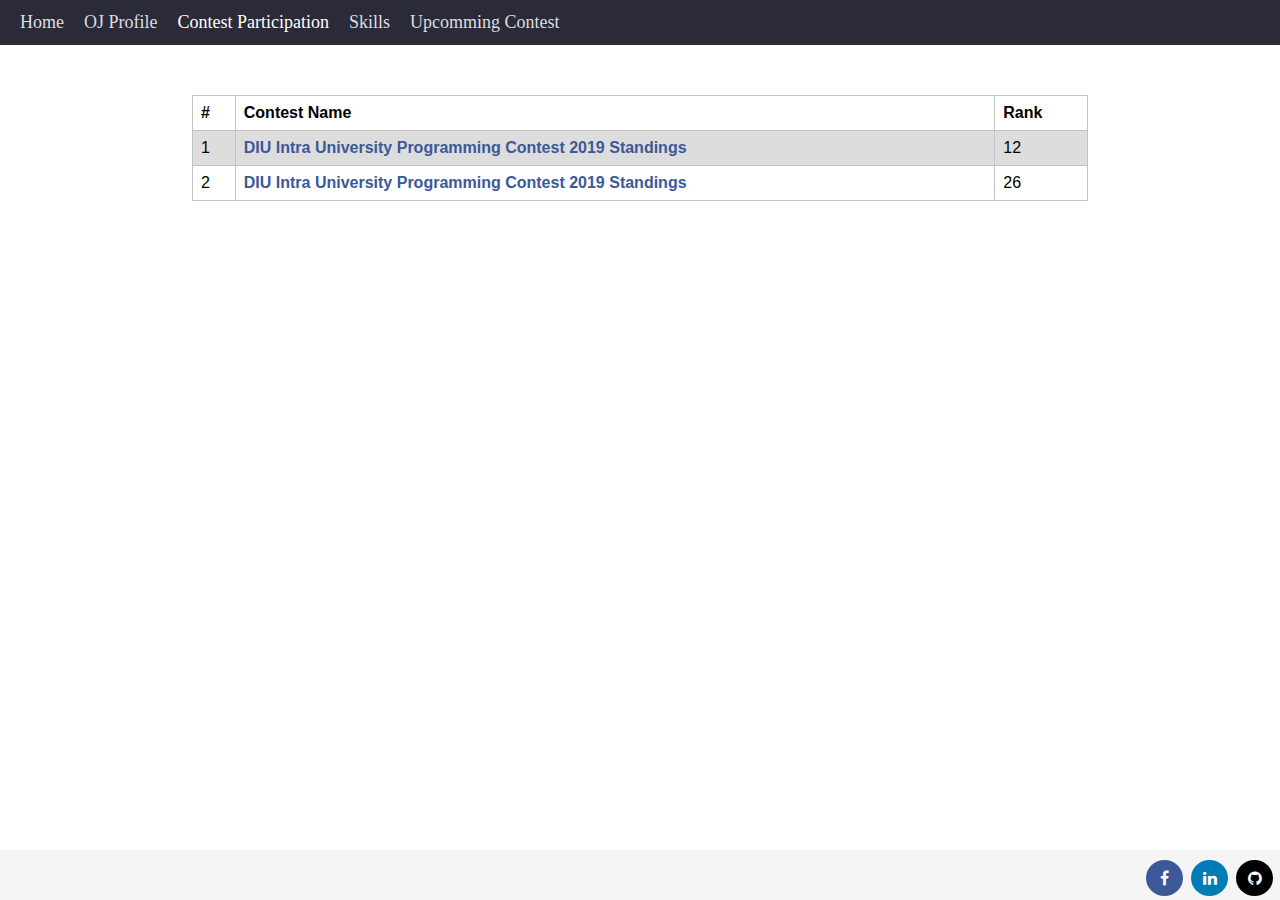
==== contestParticipation.html @ f175560f "create contestParticipation" ====
<!DOCTYPE html>
<html>
<head>
<meta name="viewport" content="width=device-width, initial-scale=1">
<link rel="stylesheet" type="text/css" href="style.css" media="screen"/>
<link rel="stylesheet" href="https://cdnjs.cloudflare.com/ajax/libs/font-awesome/4.7.0/css/font-awesome.min.css">
</head>
    
<style>
    body { 
    margin: 0;
    font-family: Verdana;
    }
    
    table {
      margin-top: 50px;
      font-family: arial, sans-serif;
      border-collapse: collapse;
      width: 70%;
    }

    td, th {
      border: 1px solid #c2c2c2;
      text-align: left;
      padding: 8px;
    }

    tr:nth-child(even) {
      background-color: #dddddd;
    }
    
</style>    

<body>

    
    <div class="header">
      <a href="index.html">Home</a>
      <a href="ojprofile.html">OJ Profile</a>
      <a href="contestParticipation.html" class="active">Contest Participation</a>
      <a href="skills.html">Skills</a>
      <a href="upCommingContest.html">Upcomming Contest</a>
    </div>
    
    
    
    <table align="center">
  <tr>
    <th>#</th>
    <th>Contest Name</th>
    <th>Rank</th>
  </tr>
  
  <tr>
    <td>1</td>
    <td><b><a href="https://algo.codemarshal.org/contests/diu-summer2017-takeoff-main/standings" style="text-decoration: none;color: #3B5998;">DIU Intra University Programming Contest 2019 Standings</a></b></td>
    <td>12</td>
  </tr>
    <tr>
    <td>2</td>
    <td><b><a href="https://toph.co/c/diu-intra-2019/standings" style="text-decoration: none;color: #3B5998;">DIU Intra University Programming Contest 2019 Standings</a></b></td>
    <td>26</td>
  </tr>
</table>
    
    
    
    
    <div class="footer">
        <div class="rightFooter">
            <a href="https://www.facebook.com/AbdullahilBakiAdol/" class="fa fa-facebook"></a>
            <a href="https://www.linkedin.com/in/adol/" class="fa fa-linkedin"></a>
            <a href="https://github.com/BakiAdol" class="fa fa-github"></a>
        </div>
    </div>

</body>
</html>
---- style.css ----
<style>

   body { 
        margin: 0;
        font-family: Arial, Helvetica, sans-serif;
  }
  
  .header {
        overflow: hidden;
        background-color: #2a2a38;
        padding: 0px 10px;
	}
    
   .header a {
        float: left;
        color: #dedee0;
        text-align: center;
        padding: 10px;
        text-decoration: none;
        font-size: 18px; 
        line-height: 25px;
        border-radius: 4px;
	} 
    
    .header a:hover, a.active {
        color: white;
	}

    .bodyContent{
        margin: 50px;
        padding-bottom: 100px;
    }
    .detailMe{
        font-size: 18px;
    }
    .card{
        border: 1px solid rgba(0,0,0,.125);
        border-radius: .25rem;
        margin: 10px;
    }
    .judgeName{
        margin: 0px;
        font-size: 20px;
        padding: 8px;
        background-color: #f0f0f0;
    }
    .judgeInfo{
        font-size: 17px;
        padding-left: 10px;
    }
/*.................Upcomming Contest.......................*/
.contestRow{
    border: 1px solid rgba(0,0,0,.125);
    border-radius: .25rem;
    margin: 10px;
}
.contestName{
    margin: 0px;
    font-size: 20px;
    padding: 10px;   
    background-color: #f0f0f0;
    text-align: center;
    font-weight: 500
}
.contestName a{
    text-decoration: none;
    color: #3B5998;
}
.contestRow p{
    font-size: 18px;
    padding-left: 10px;  
}
/*.................Footer style.......................*/
    .footer{
        position: fixed;
        bottom: 0;
        left: 0;
        width: 100%;
        height: 50px;
        background-color: #f5f5f5;
    }

    .rightFooter{
        float: right;
        margin: 5px;
    }

    .fa {
       padding: 10px;
       font-size: 30px;
       width: 17px;
       text-align: center;
       text-decoration: none;
       margin: 5px 2px;
       border-radius: 50%;
    }
    .fa-facebook {
       background: #3B5998;
       color: white;
    }
    .fa-linkedin {
      background: #007bb5;
      color: white;
    }
    .fa-github {
          background: black;
          color: white;
    }
/*....................................................*/

</style>
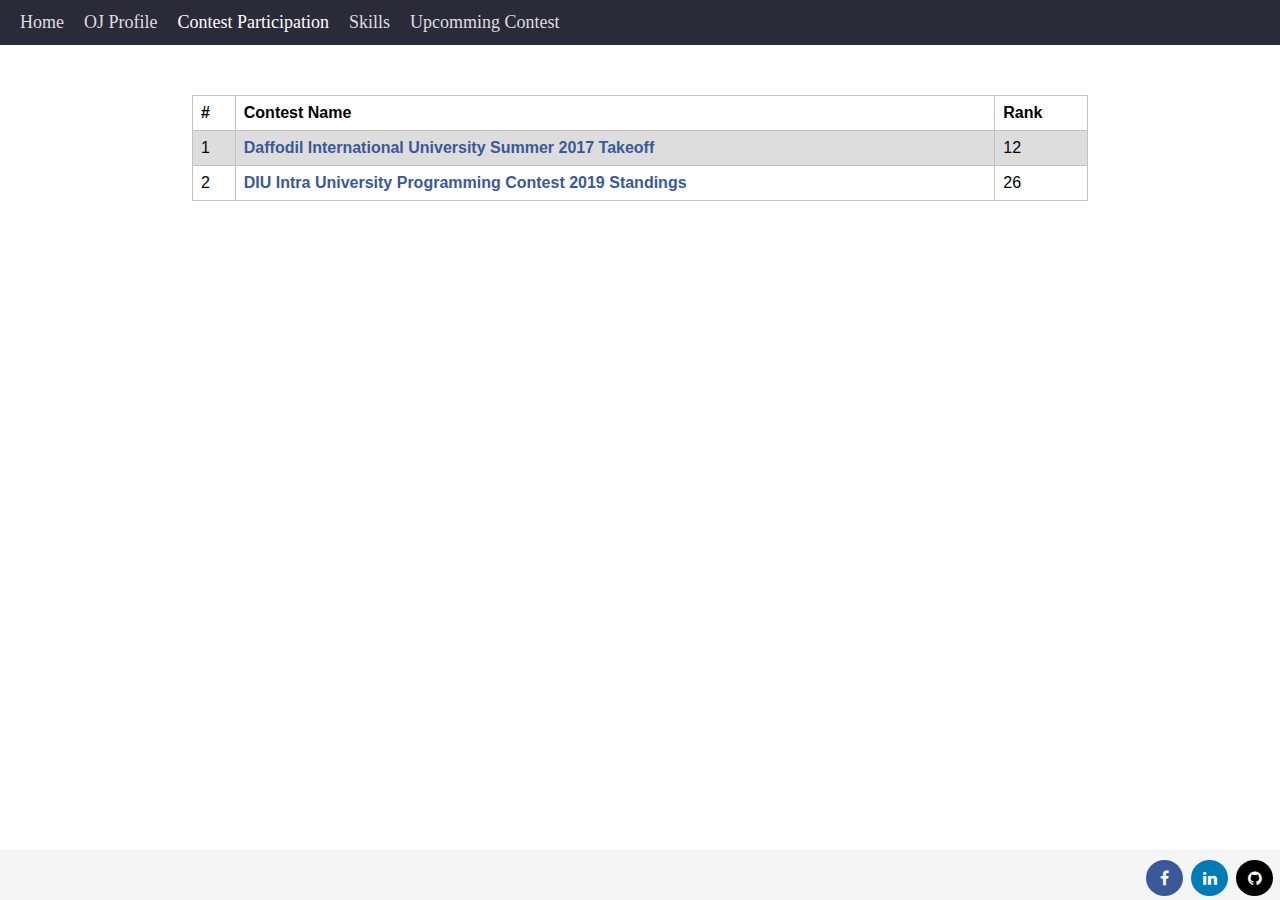
==== commit f18cba07: "edit contestParticipation" ====
--- a/contestParticipation.html
+++ b/contestParticipation.html
@@ -53,7 +53,7 @@
   
   <tr>
     <td>1</td>
-    <td><b><a href="https://algo.codemarshal.org/contests/diu-summer2017-takeoff-main/standings" style="text-decoration: none;color: #3B5998;">DIU Intra University Programming Contest 2019 Standings</a></b></td>
+    <td><b><a href="https://algo.codemarshal.org/contests/diu-summer2017-takeoff-main/standings" style="text-decoration: none;color: #3B5998;">Daffodil International University Summer 2017 Takeoff</a></b></td>
     <td>12</td>
   </tr>
     <tr>
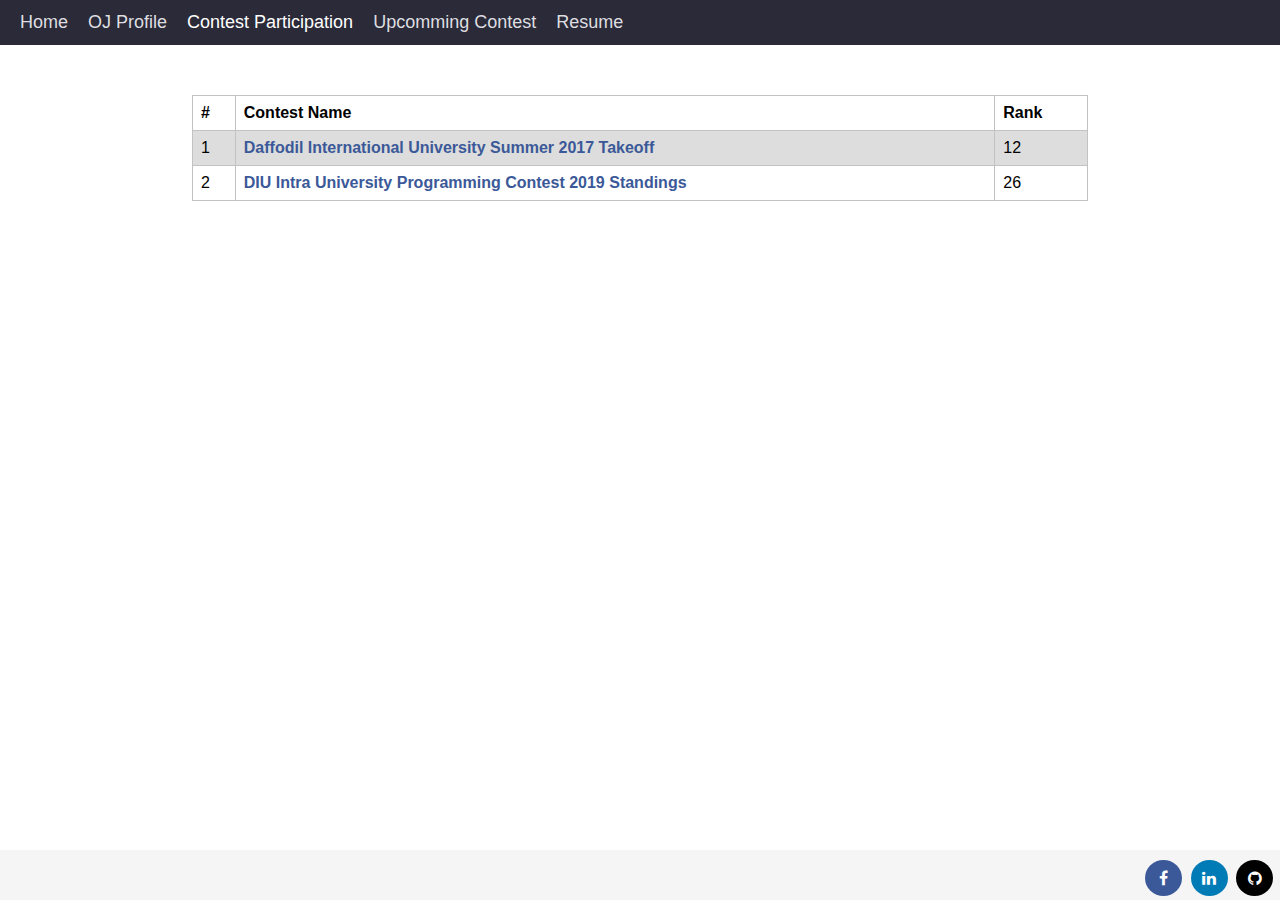
==== commit 12229f27: "add resume" ====
--- a/contestParticipation.html
+++ b/contestParticipation.html
@@ -9,7 +9,7 @@
 <style>
     body { 
     margin: 0;
-    font-family: Verdana;
+    font-family: sans-serif;
     }
     
     table {
@@ -38,8 +38,8 @@
       <a href="index.html">Home</a>
       <a href="ojprofile.html">OJ Profile</a>
       <a href="contestParticipation.html" class="active">Contest Participation</a>
-      <a href="skills.html">Skills</a>
       <a href="upCommingContest.html">Upcomming Contest</a>
+      <a href="Resume/resume.html">Resume</a>
     </div>
     
     
--- a/style.css
+++ b/style.css
@@ -1,4 +1,3 @@
-<style>
 
    body { 
         margin: 0;
@@ -107,5 +106,3 @@
           color: white;
     }
 /*....................................................*/
-
-</style>